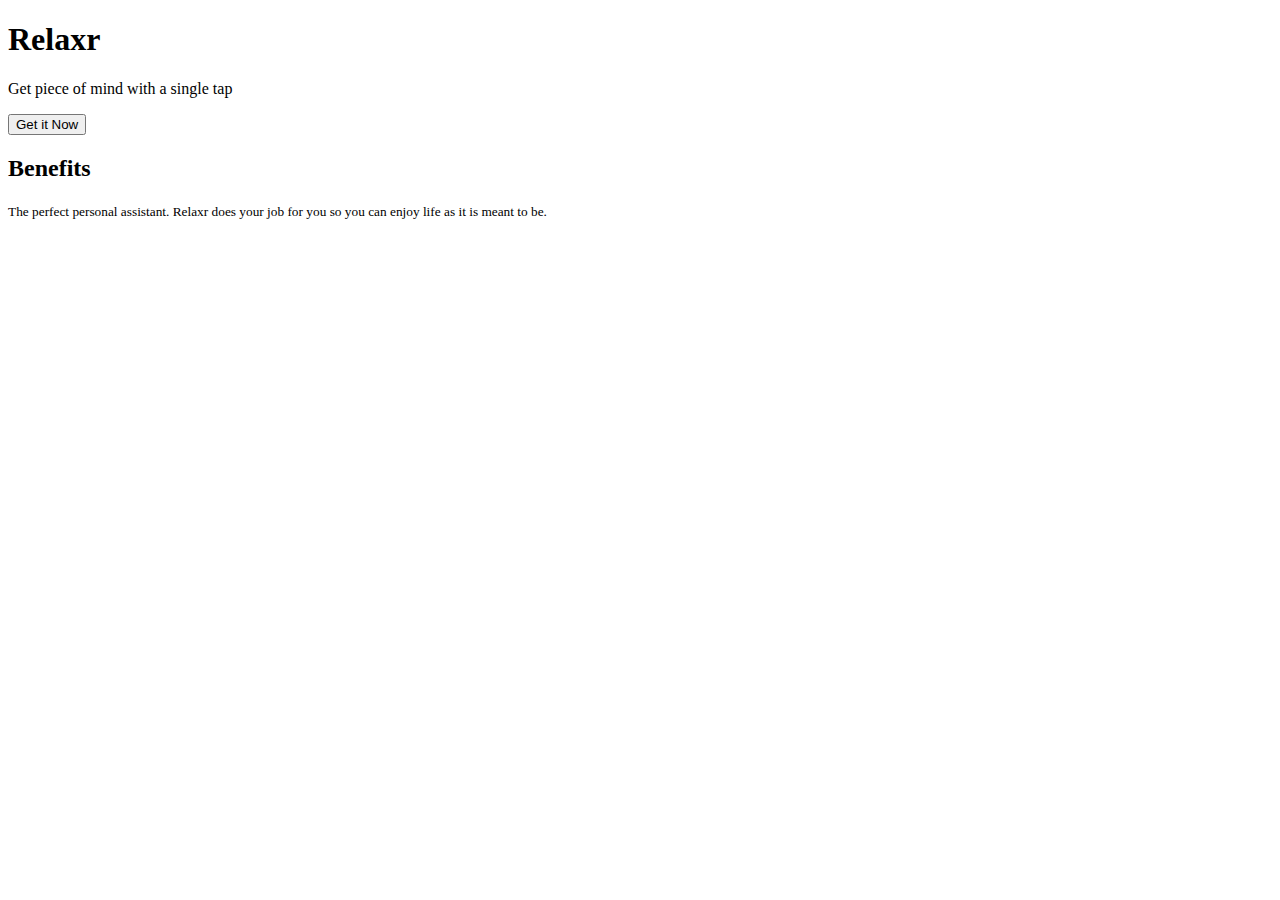
==== index.html @ a0fe3fb8 "g" ====
<!DOCTYPE html>
	<html>
	<head>

		<title>Relaxr Landing Page</title>
	    <link rel="stylesheet" href="css/styles.css" />

	</head>

	<body>
		<div class="header">
		<h1>Relaxr</h1>
			<p> Get piece of mind with a single tap</p>
			<button type="button">Get it Now</button>
		
		 

		


	</div>
	<div class="content">
		<h2>Benefits</h2>
		<small> The perfect personal assistant. Relaxr does your job for you so you can enjoy life as it is meant to be.</small>

	</div>

	</body>

	</html>
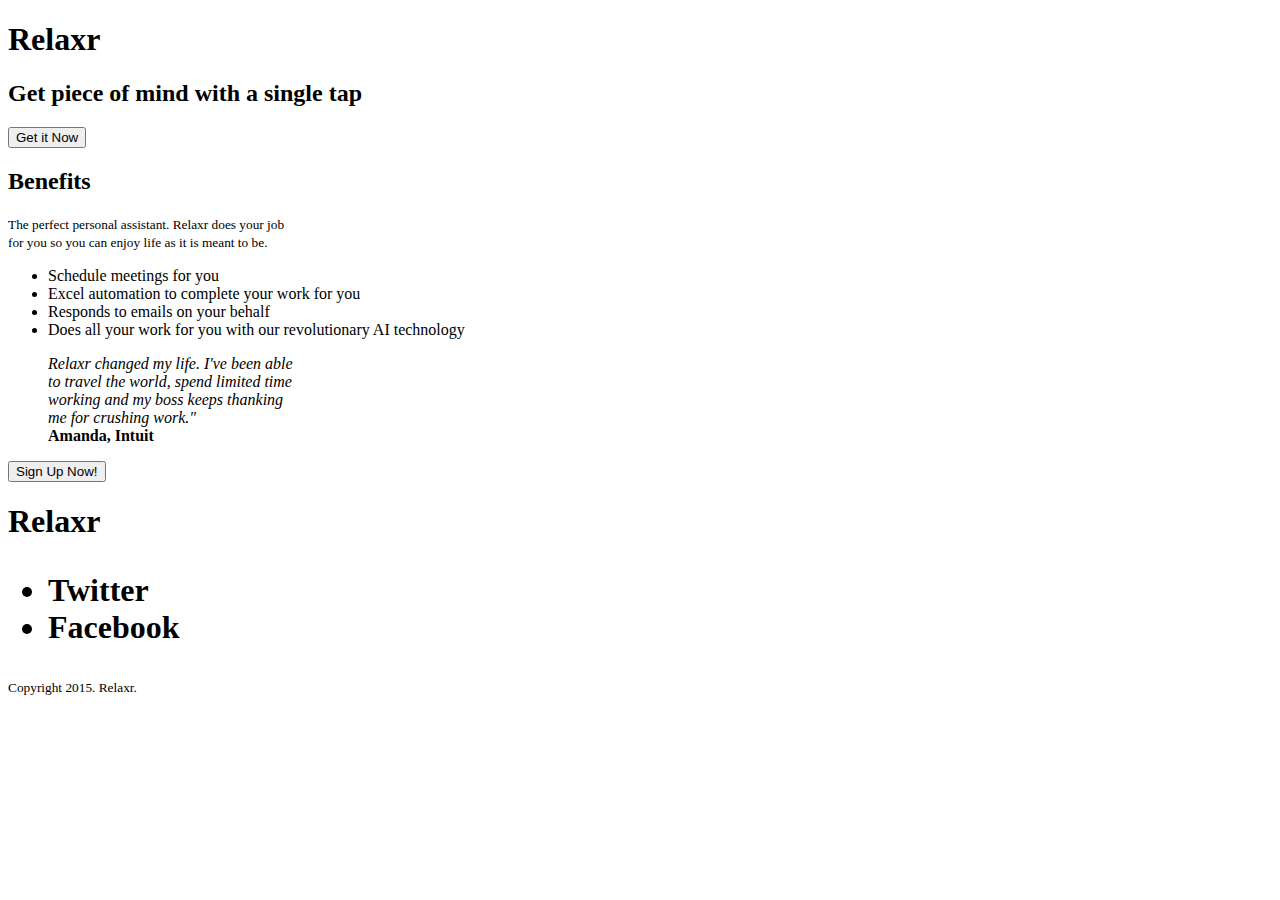
==== commit 4cabe7ef: "added codes" ====
--- a/index.html
+++ b/index.html
@@ -10,20 +10,51 @@
 	<body>
 		<div class="header">
 		<h1>Relaxr</h1>
-			<p> Get piece of mind with a single tap</p>
-			<button type="button">Get it Now</button>
-		
+			<h2> Get piece of mind with a single tap</h2>
+				<button>Get it Now</button>
+			
+		</div>
 		 
 
 		
 
+<div class="content">
+		<h2>Benefits</h2>
+		<small> The perfect personal assistant. Relaxr does your job<br /> for you so you can enjoy life as it is meant to be.</small>
+
+		<ul>
+			<li>Schedule meetings for you</li>
+			<li>Excel automation to complete your work for you</li>
+			<li>Responds to emails on your behalf</li>
+			<li>Does all your work for you with our revolutionary AI technology</li>
+
+		</ul>
 
 	</div>
-	<div class="content">
-		<h2>Benefits</h2>
-		<small> The perfect personal assistant. Relaxr does your job for you so you can enjoy life as it is meant to be.</small>
 
+<div>
+	<blockquote>
+		<em>Relaxr changed my life. I've been able<br />
+			to travel the world, spend limited time<br />
+			working and my boss keeps thanking<br />
+			me for crushing work."</em><br />
+			<strong>Amanda, Intuit</strong></blockquote>
+		
 	</div>
+
+	<div>
+		<button>Sign Up Now!</button>
+	</div>
+
+<div class="sm">
+	<h1>Relaxr<h1>
+		<ul>
+		<li>Twitter</li>
+		<li>Facebook</li>
+		</ul>
+</div>
+
+<footer><small>Copyright 2015. Relaxr.</footer>
 
 	</body>
 
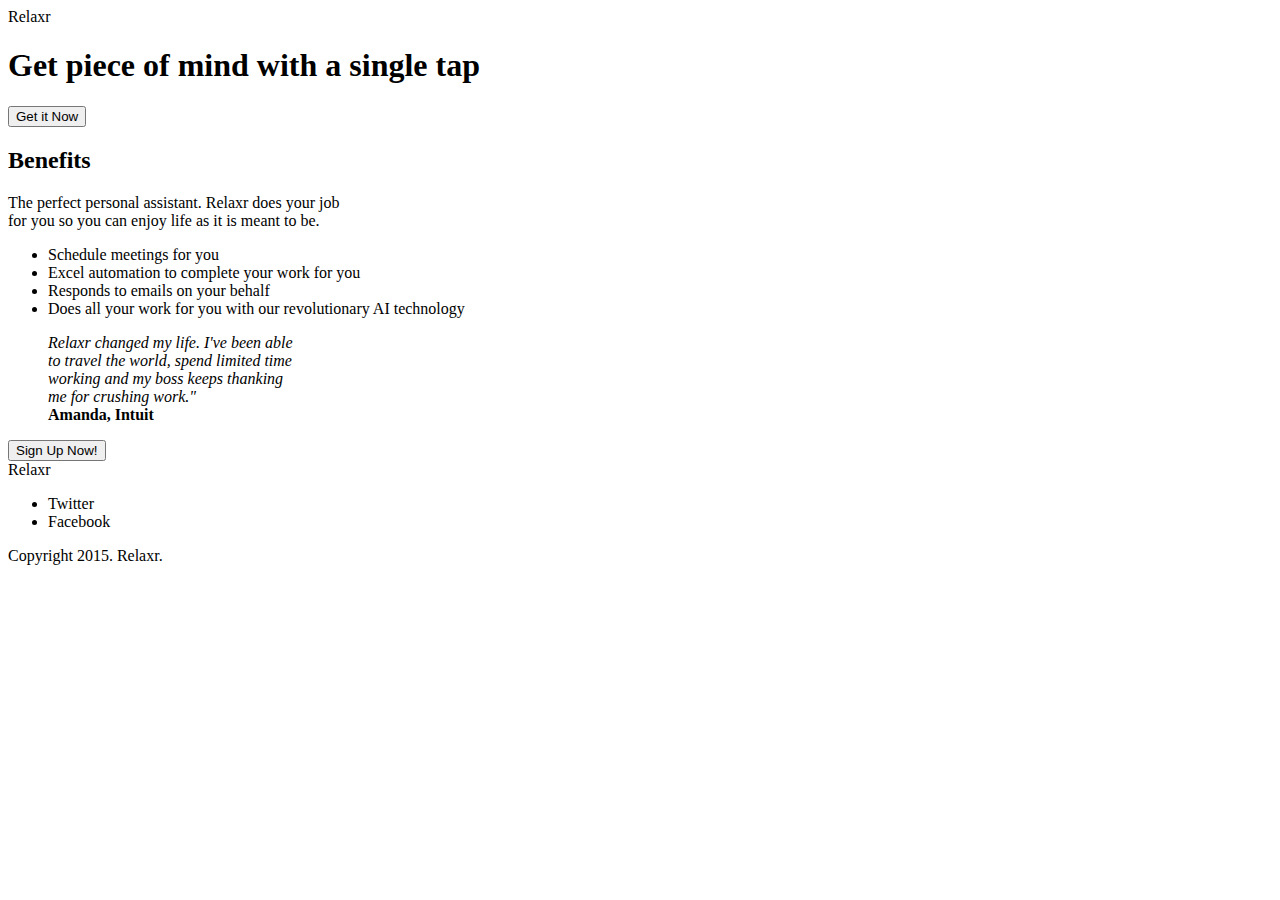
==== commit 10ba0683: ".1" ====
--- a/index.html
+++ b/index.html
@@ -1,26 +1,33 @@
 <!DOCTYPE html>
 	<html>
 	<head>
+		<meta charset="utf-8">
+    	<!-- We haven't discussed the follow two tags in class yet -->
+    	<!-- Feel free to look them up if you are curious -->
+    	<meta name="description" content="Your description goes here">
+    	<meta name="keywords" content="one, two, three">
 
 		<title>Relaxr Landing Page</title>
+
+		<link rel="stylesheet" href="css/reset.css">
 	    <link rel="stylesheet" href="css/styles.css" />
 
 	</head>
 
 	<body>
+
+	<header>
 		<div class="header">
-		<h1>Relaxr</h1>
-			<h2> Get piece of mind with a single tap</h2>
+		Relaxr
+			<h1> Get piece of mind with a single tap</h1>
 				<button>Get it Now</button>
-			
 		</div>
-		 
+	</header>
 
-		
-
-<div class="content">
+	<section>
+	<div class="content">
 		<h2>Benefits</h2>
-		<small> The perfect personal assistant. Relaxr does your job<br /> for you so you can enjoy life as it is meant to be.</small>
+		<p> The perfect personal assistant. Relaxr does your job<br /> for you so you can enjoy life as it is meant to be.</p>
 
 		<ul>
 			<li>Schedule meetings for you</li>
@@ -31,8 +38,9 @@
 		</ul>
 
 	</div>
+	</section>
 
-<div>
+	<div>
 	<blockquote>
 		<em>Relaxr changed my life. I've been able<br />
 			to travel the world, spend limited time<br />
@@ -42,19 +50,22 @@
 		
 	</div>
 
-	<div>
+	<div class="bot-button">
 		<button>Sign Up Now!</button>
 	</div>
 
+<div class="header bot">
+	Relaxr
+</div>
+
 <div class="sm">
-	<h1>Relaxr<h1>
 		<ul>
 		<li>Twitter</li>
 		<li>Facebook</li>
 		</ul>
 </div>
 
-<footer><small>Copyright 2015. Relaxr.</footer>
+<footer>Copyright 2015. Relaxr.</footer>
 
 	</body>
 
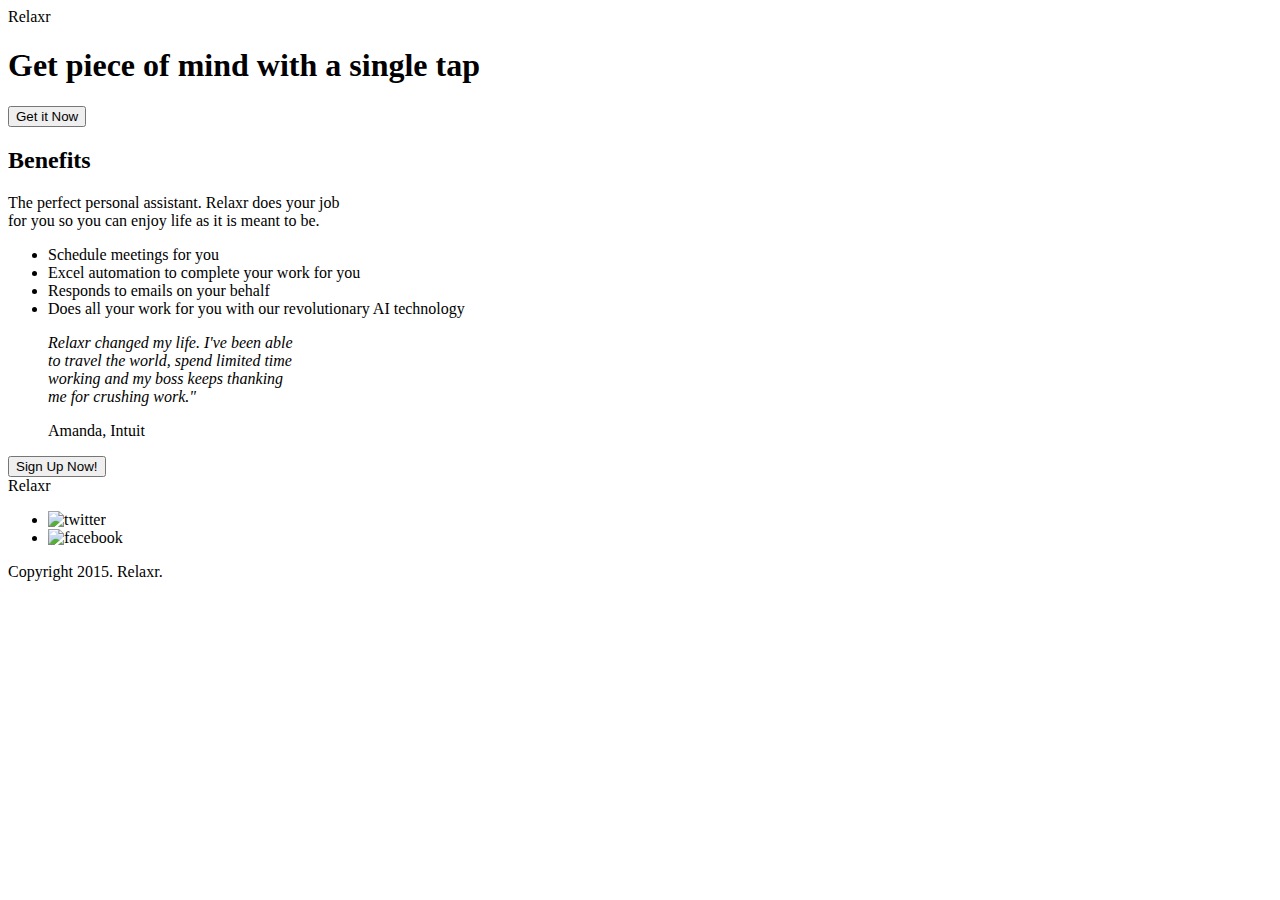
==== commit 67a4f8b9: "test1" ====
--- a/index.html
+++ b/index.html
@@ -17,11 +17,11 @@
 	<body>
 
 	<header>
-		<div class="header">
+		<div class="logo">
 		Relaxr
+		</div>
 			<h1> Get piece of mind with a single tap</h1>
 				<button>Get it Now</button>
-		</div>
 	</header>
 
 	<section>
@@ -36,36 +36,41 @@
 			<li>Does all your work for you with our revolutionary AI technology</li>
 
 		</ul>
-
 	</div>
 	</section>
 
-	<div>
+	
+
+	
 	<blockquote>
-		<em>Relaxr changed my life. I've been able<br />
+		<div class="testimonial">
+		<em>Relaxr changed my life. I've been able<br/>
 			to travel the world, spend limited time<br />
 			working and my boss keeps thanking<br />
 			me for crushing work."</em><br />
-			<strong>Amanda, Intuit</strong></blockquote>
-		
-	</div>
+			<p>Amanda, Intuit</p>
+		</div>
+		</blockquote>
 
-	<div class="bot-button">
+	<div class="bot-line">
 		<button>Sign Up Now!</button>
 	</div>
 
-<div class="header bot">
+	<footer>
+<div class="bot">
 	Relaxr
 </div>
 
 <div class="sm">
 		<ul>
-		<li>Twitter</li>
-		<li>Facebook</li>
+		<li><img src="images/twitter.png" alt="twitter"></li>
+		<li><img src="images/facebook.png" alt="facebook"></li>
 		</ul>
 </div>
-
-<footer>Copyright 2015. Relaxr.</footer>
+	<div id="copyright">
+	Copyright 2015. Relaxr.
+</div>
+	</footer>
 
 	</body>
 
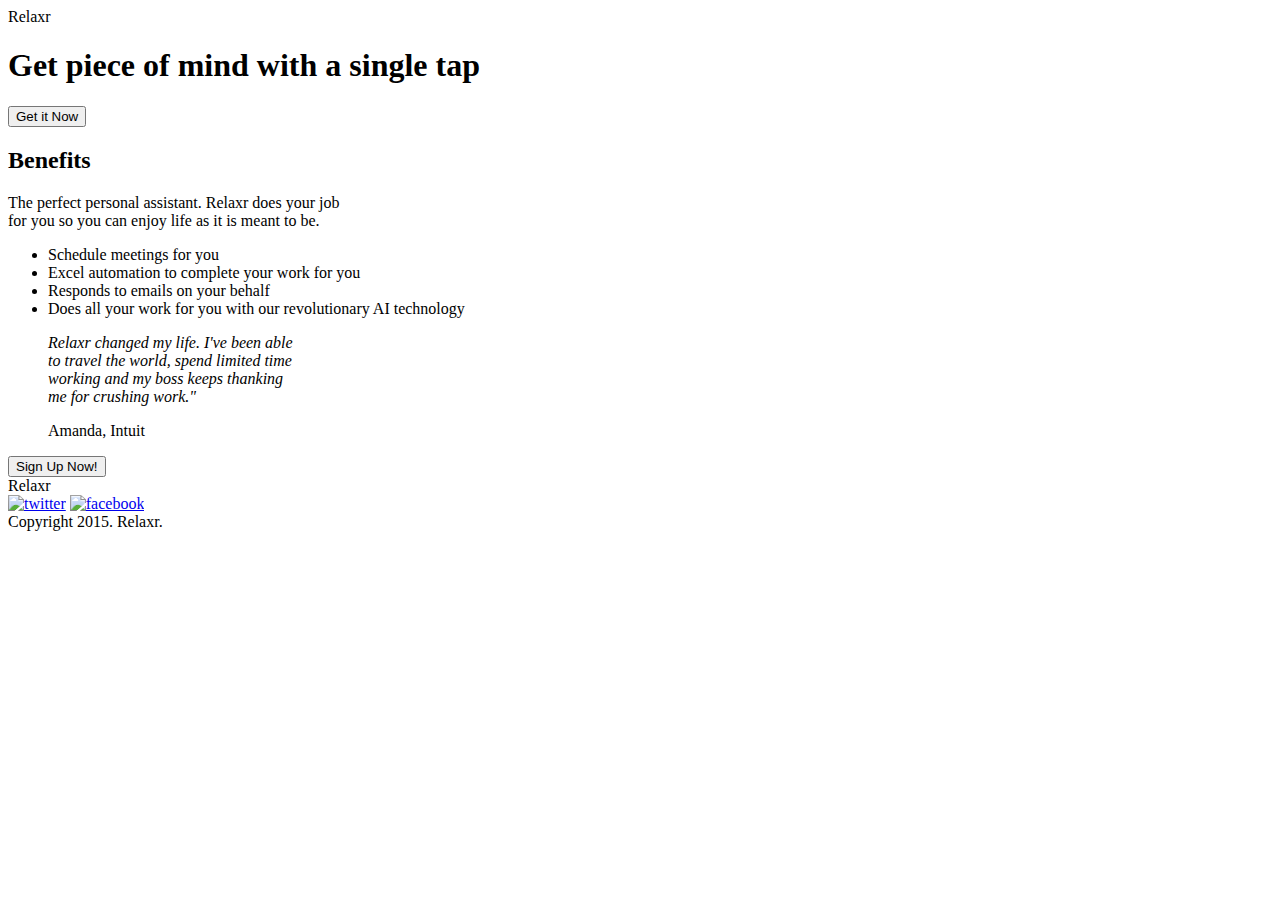
==== commit 672faaeb: "test3" ====
--- a/index.html
+++ b/index.html
@@ -16,6 +16,8 @@
 
 	<body>
 
+<!--Header Area-->
+
 	<header>
 		<div class="logo">
 		Relaxr
@@ -23,6 +25,8 @@
 			<h1> Get piece of mind with a single tap</h1>
 				<button>Get it Now</button>
 	</header>
+
+<!--Content area-->
 
 	<section>
 	<div class="content">
@@ -37,11 +41,9 @@
 
 		</ul>
 	</div>
+
 	</section>
 
-	
-
-	
 	<blockquote>
 		<div class="testimonial">
 		<em>Relaxr changed my life. I've been able<br/>
@@ -56,20 +58,24 @@
 		<button>Sign Up Now!</button>
 	</div>
 
+<!--FOOTER AREA-->
+
 	<footer>
-<div class="bot">
+
+	<div class="logo">
 	Relaxr
-</div>
+	</div>
 
-<div class="sm">
-		<ul>
-		<li><img src="images/twitter.png" alt="twitter"></li>
-		<li><img src="images/facebook.png" alt="facebook"></li>
-		</ul>
-</div>
+	<nav>
+		<a href="https://www.twitter.com">
+		<img src="images/twitter.png" alt="twitter"></a>
+		<a href="https://www.facebook.com">
+		<img src="images/facebook.png" alt="facebook"></a>
+	</nav>
+
 	<div id="copyright">
 	Copyright 2015. Relaxr.
-</div>
+	</div>
 	</footer>
 
 	</body>
